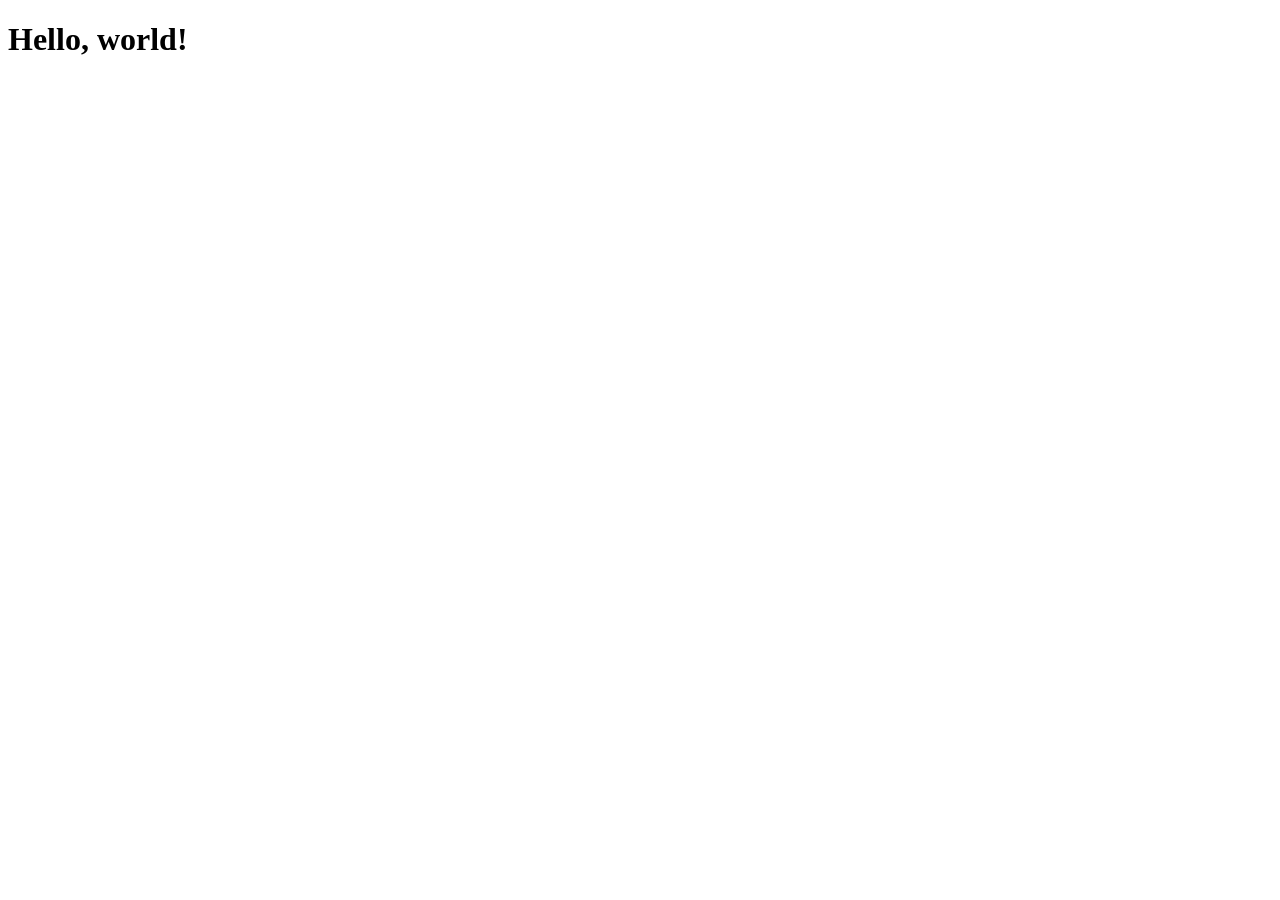
==== src/main/webapp/index.html @ e4fa2bcc "index.html" ====
<!doctype html>
<html lang="en">
<head>
    <meta charset="utf-8">
    <meta name="viewport" content="width=device-width, initial-scale=1">
    <title>Bootstrap demo</title>
</head>
<body>
<h1>Hello, world!</h1>
<header></header>
</body>
</html>
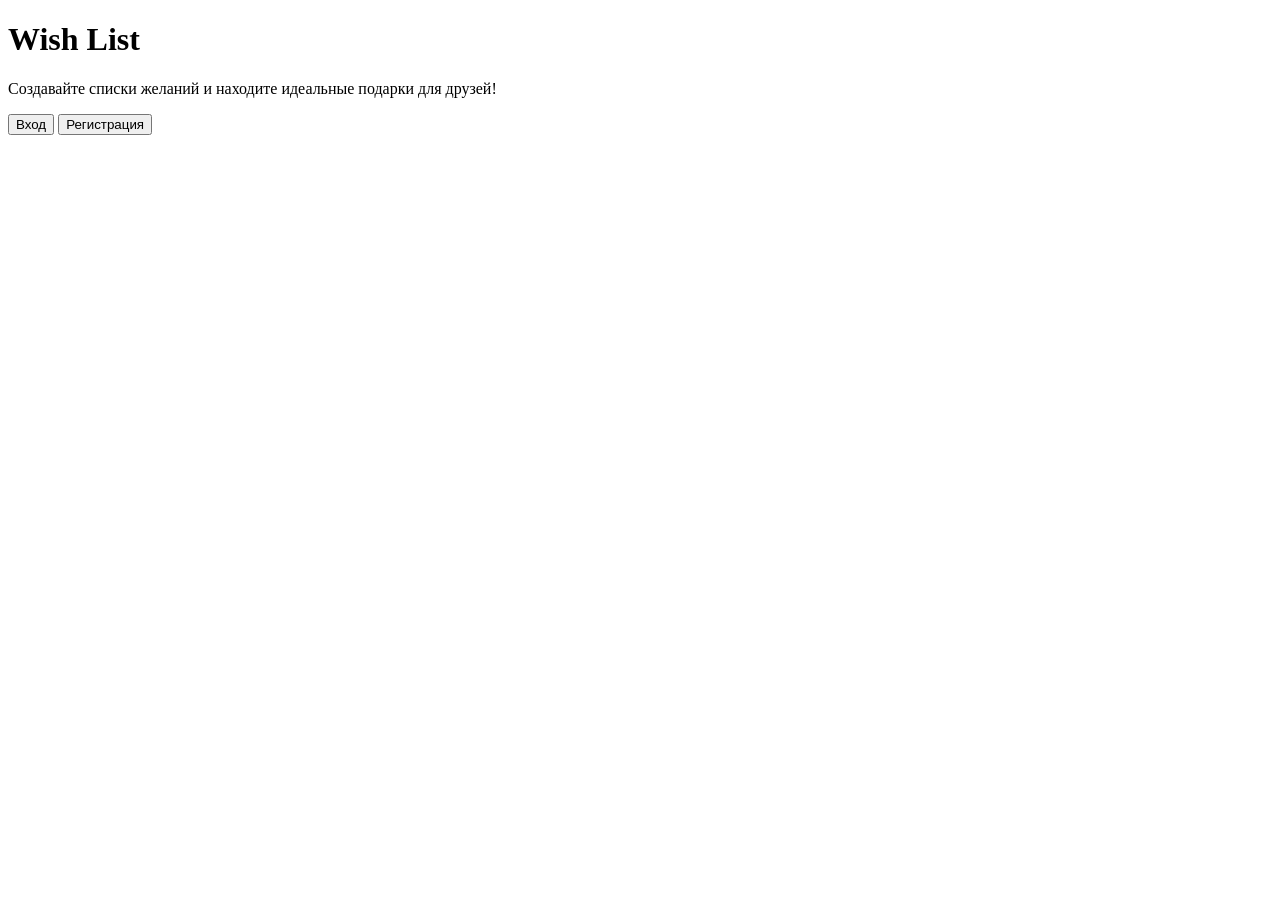
==== commit 2d91119b: "Первый вариант фронта" ====
--- a/src/main/webapp/index.html
+++ b/src/main/webapp/index.html
@@ -1,12 +1,44 @@
-<!doctype html>
-<html lang="en">
+<!DOCTYPE html>
+<html lang="ru">
 <head>
-    <meta charset="utf-8">
-    <meta name="viewport" content="width=device-width, initial-scale=1">
-    <title>Bootstrap demo</title>
+    <meta charset="UTF-8">
+    <meta name="viewport" content="width=device-width, initial-scale=1.0">
+    <title>Wish List - Главная</title>
+    <link rel="stylesheet" href="/css/style.css">
 </head>
 <body>
-<h1>Hello, world!</h1>
-<header></header>
+<div class="container">
+    <h1>Wish List</h1>
+    <p>Создавайте списки желаний и находите идеальные подарки для друзей!</p>
+
+    <div id="auth-buttons">
+        <button onclick="location.href='/login.html'">Вход</button>
+        <button onclick="location.href='/register.html'">Регистрация</button>
+    </div>
+
+    <div id="user-info" style="display: none;">
+        <p>Добро пожаловать, <span id="user-name"></span>!</p>
+        <button onclick="location.href='/profile.html'">Личный кабинет</button>
+        <button onclick="logout()">Выход</button>
+    </div>
+</div>
+
+<script>
+    // Проверяем, есть ли токен
+    const token = localStorage.getItem('token');
+    const user = JSON.parse(localStorage.getItem('user') || '{}');
+
+    if (token && user.name) {
+        document.getElementById('auth-buttons').style.display = 'none';
+        document.getElementById('user-info').style.display = 'block';
+        document.getElementById('user-name').innerText = user.name;
+    }
+
+    function logout() {
+        localStorage.removeItem('token');
+        localStorage.removeItem('user');
+        location.reload();
+    }
+</script>
 </body>
 </html>
